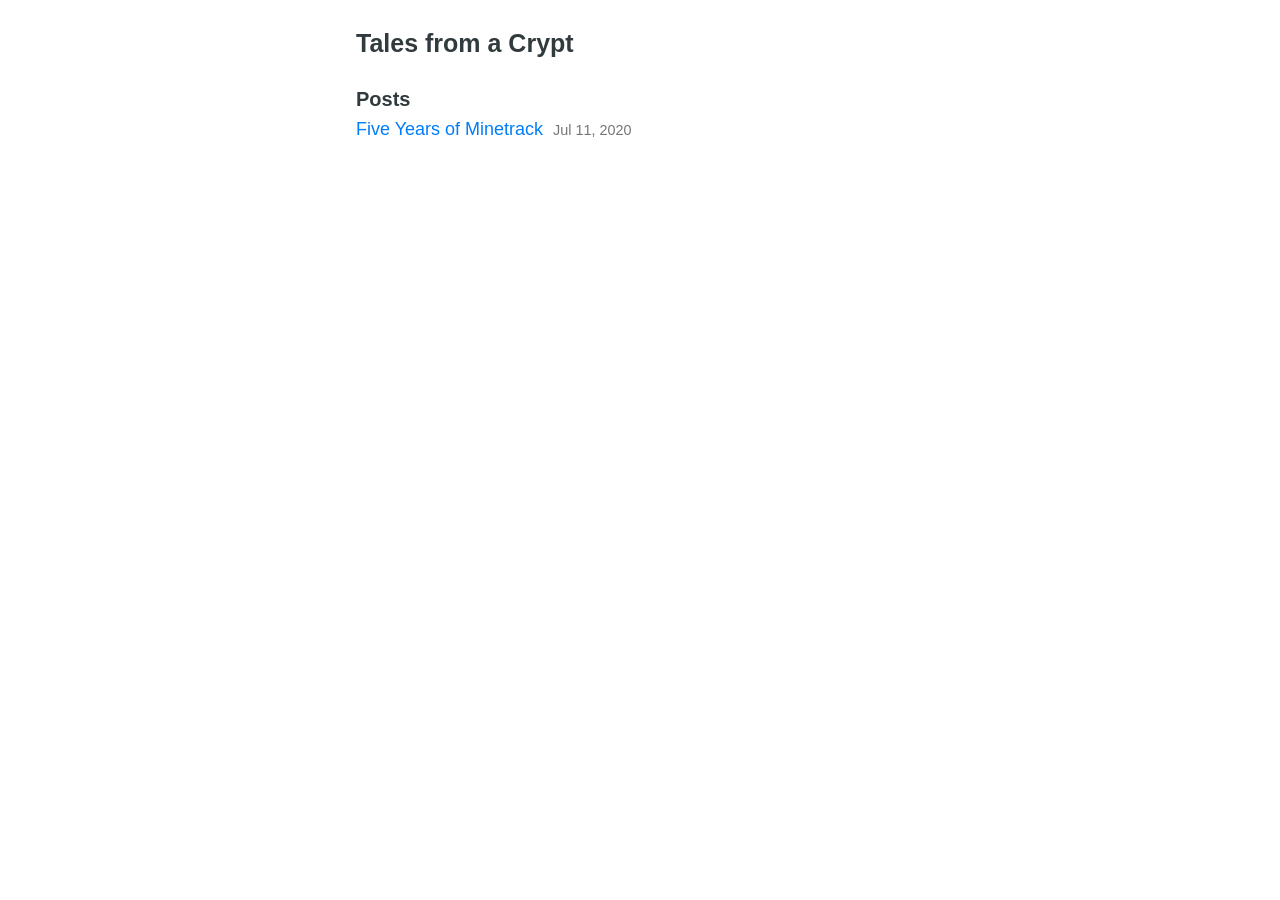
==== docs/index.html @ ddc6e7a3 "add hugo configuration" ====
<!DOCTYPE html>
<html><head>
	<meta name="generator" content="Hugo 0.74.3" />
    <meta charset="utf-8">
    <meta name="viewport" content="width=device-width, initial-scale=1.0">
    
    <link rel="shortcut icon" href="https://blog.nklow.com/favicon.ico">
    <link rel="alternate" type="application/rss+xml" href="https://blog.nklow.com/index.xml" title="Tales from a Crypt">
    
    <link rel="stylesheet" href="/css/style.min.css">

    <title>Tales from a Crypt</title>
</head>
<body><header id="banner">
    <h2><a href="https://blog.nklow.com">Tales from a Crypt</a></h2>
    <nav>
        <ul>
            
        </ul>
    </nav>
</header>
<main id="content">
<h3>Posts</h3>
<ul id="posts">

    <li>
        <a href="https://blog.nklow.com/posts/five-years-of-minetrack/">Five Years of Minetrack<small><time>Jul 11, 2020</time></small>
        </a>
    </li>

</ul>

        </main><footer id="footer">
    
</footer>
</body>
</html>
---- css/style.min.css ----
*,*:before,*:after{box-sizing:border-box}html{font-size:62.5%}body{font-size:16px;font-size:1.6rem;font-family:helvetica neue,arial,sans-serif;color:#313a3d;width:100%;margin:0 auto;padding:0 16px;line-height:1.6}header#banner{margin:25px 0}header#banner a{color:#313a3d;text-decoration:none}header#banner a:hover{text-decoration:underline}header#banner h2{display:inline;font-size:21px;font-size:2.1rem;margin:0 8px 0 0}header#banner nav{display:inline-block}header#banner nav ul{list-style-type:none;font-size:1.05em;text-transform:lowercase;margin:0;padding:0}header#banner nav ul li{display:inline;margin:0 3px}header#banner nav ul li a{color:#454545}main#content a{color:#007dfa;text-decoration:none}main#content a:hover{text-decoration:underline}main#content h1,main#content h2,main#content h3,main#content h4,main#content h5,main#content h6{margin-bottom:0;line-height:1.15}main#content h3{font-size:19px;font-size:1.9rem}main#content h1+p,main#content h2+p,main#content h3+p,main#content h4+p,main#content h5+p,main#content h6+p{margin-top:5px}main#content p{color:#394548;margin:16px 0}main#content hr{height:1px;border:0;background:#d8d8d8}main#content ul#posts{list-style-type:none;font-size:16px;font-size:1.6rem;margin-top:0;padding:0}main#content ul#posts li{margin:5px 0;padding:0}main#content ul#posts small{font-size:.8em;color:#767676;margin-left:10px}main#content ul#posts li a{text-decoration:none}main#content ul#posts li a:hover{color:#369aff}main#content ul#posts li a:hover small{color:inherit}main#content header#post-header h1{display:block;font-size:23px;font-size:2.3rem;line-height:1.15}main#content header#post-header time{display:block;font-size:.85em;color:#767676}main#content #toc{border:1px solid #b1b1b1;border-radius:1px;line-height:26px;margin:16px 0;padding:9px 14px}main#content #toc h4{font-size:1.06em;color:#3d3d3d;margin:0}main#content #toc nav#TableOfContents{margin-top:4px}main#content #toc nav#TableOfContents>ul,main#content #toc nav#TableOfContents>ol{margin-left:-40px}main#content #toc ul,main#content #toc ol{font-size:.98em;margin:0;padding:0 0 0 40px}main#content #toc ul{list-style-type:none}main#content #toc ol{counter-reset:item}main#content #toc ol li{display:block}main#content #toc ol li:before{content:counters(item,".")". ";counter-increment:item}main#content img{max-width:100%;margin:0 auto}main#content figure{margin:16px 0}main#content figure img{display:block;max-width:100%;margin:0 auto}main#content figure figcaption{font-size:.92em;font-style:italic;line-height:22px;text-align:center;margin-top:6px;padding:0 10px}main#content figure figcaption h4{font-style:normal;display:inline;margin:0}main#content figure figcaption p{display:inline;margin:0;padding-left:8px}main#content code,main#content pre{font-family:menlo,monospace}main#content code{font-size:.96em;padding:0 5px}main#content pre{display:block;overflow-x:auto;font-size:14px;font-size:1.4rem;white-space:pre;margin:20px 0;padding:1.5rem;line-height:1.4}main#content pre code{padding:0}main#content section.footnotes{font-size:.9em}footer#footer{font-size:14px;font-size:1.4rem;font-weight:300;color:#949494;margin:40px 0}@media(min-width:770px){body{width:600px;line-height:1.5}main#content hr{width:108%;margin-left:-3.8%}header#banner h2{font-size:25px;font-size:2.5rem}main#content h3{font-size:20px;font-size:2rem}main#content ul#posts{font-size:18px;font-size:1.8rem}main#content header#post-header h1{font-size:26px;font-size:2.6rem}main#content img{max-width:108%;margin-left:-3.8%}main#content figure{margin-left:-3.8%}main#content figure img{max-width:108%}main#content pre{width:108%;margin-left:-3.8%;padding:1.5rem 2.2rem}}@media(prefers-color-scheme:dark){body{color:#ebebeb;background:#121212}header#banner a{color:#e0e0e0;text-decoration:none}header#banner nav ul li a{color:#ccc}main#content a{color:#00b1ed}main#content p{color:#f5f5f5}main#content hr{background:#5c5c5c}main#content #toc h4{color:#d4d4d4}main#content ul#posts small{color:#a7a7a7}main#content ul#posts li a:hover{color:#21c7ff}main#content header#post-header time{color:#a7a7a7}}
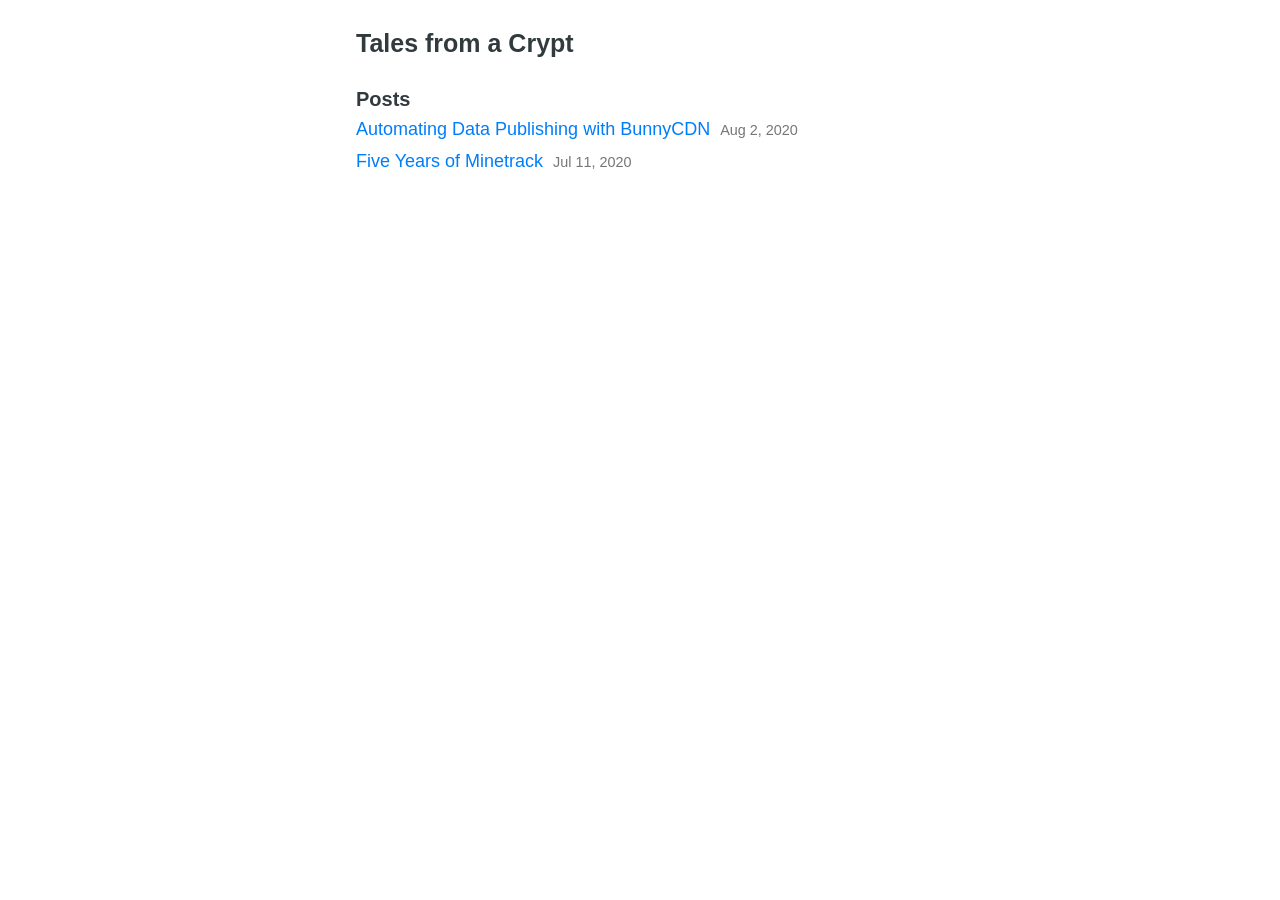
==== commit fee1fd87: "new: automating-minetrack-data-publishing.md" ====
--- a/docs/index.html
+++ b/docs/index.html
@@ -24,6 +24,11 @@
 <ul id="posts">
 
     <li>
+        <a href="https://blog.nklow.com/posts/automating-minetrack-data-publishing/">Automating Data Publishing with BunnyCDN<small><time>Aug 2, 2020</time></small>
+        </a>
+    </li>
+
+    <li>
         <a href="https://blog.nklow.com/posts/five-years-of-minetrack/">Five Years of Minetrack<small><time>Jul 11, 2020</time></small>
         </a>
     </li>
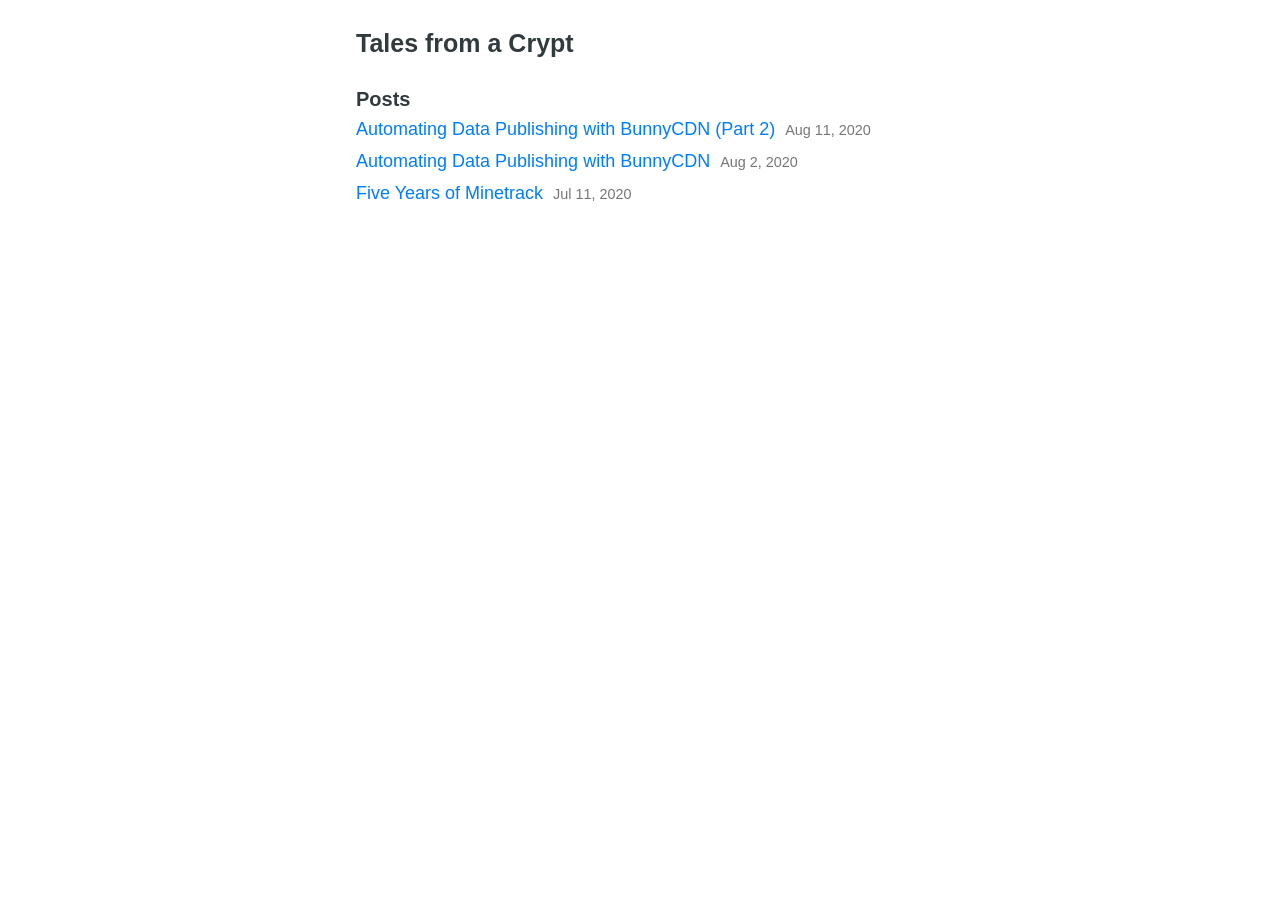
==== commit 48c215ab: "add content/posts/automating-minetrack-data-publishing-part-2.md" ====
--- a/docs/index.html
+++ b/docs/index.html
@@ -24,6 +24,11 @@
 <ul id="posts">
 
     <li>
+        <a href="https://blog.nklow.com/posts/automating-minetrack-data-publishing-part-2/">Automating Data Publishing with BunnyCDN (Part 2)<small><time>Aug 11, 2020</time></small>
+        </a>
+    </li>
+
+    <li>
         <a href="https://blog.nklow.com/posts/automating-minetrack-data-publishing/">Automating Data Publishing with BunnyCDN<small><time>Aug 2, 2020</time></small>
         </a>
     </li>
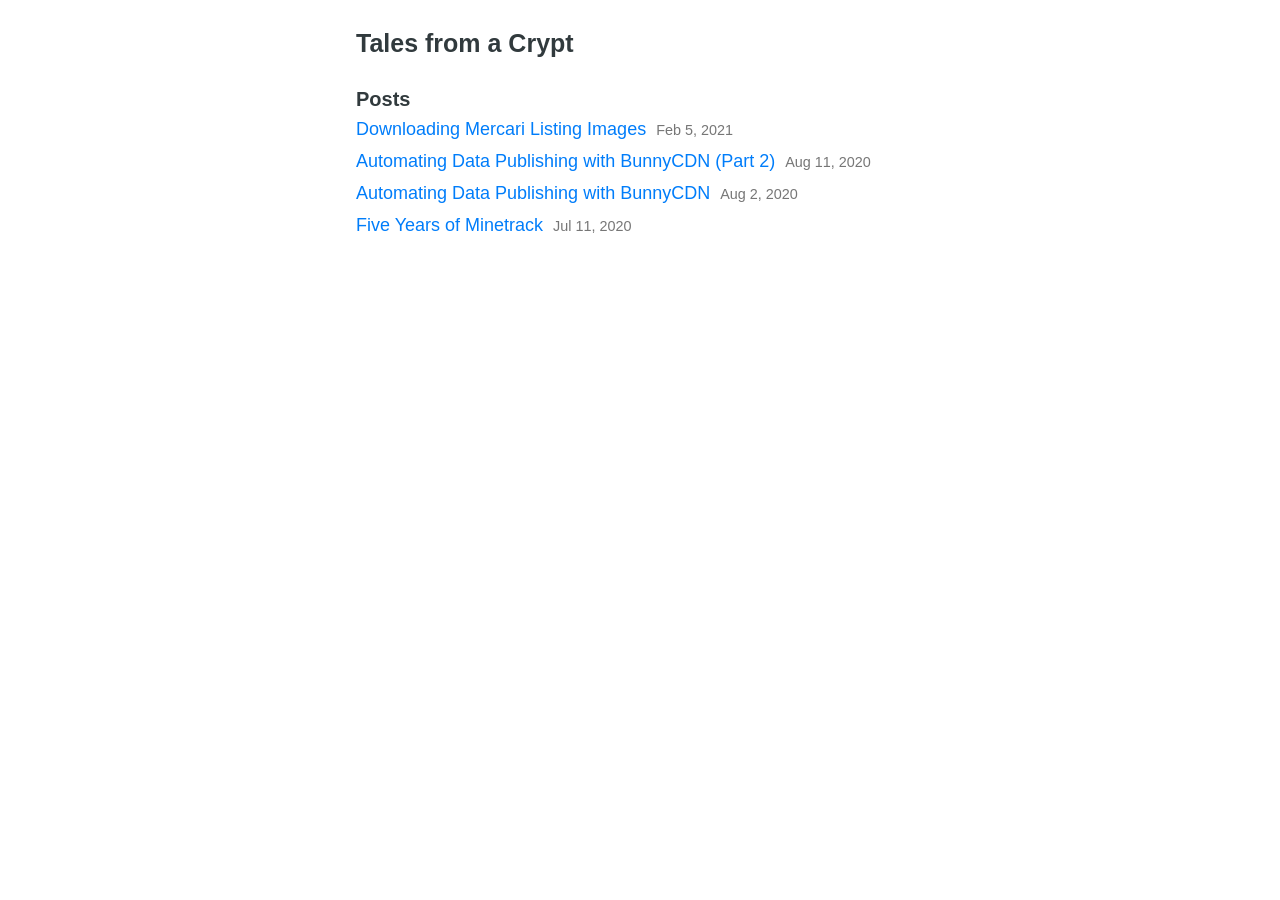
==== commit 2600626e: "rel: rebuild docs/" ====
--- a/docs/index.html
+++ b/docs/index.html
@@ -1,6 +1,6 @@
 <!DOCTYPE html>
 <html><head>
-	<meta name="generator" content="Hugo 0.74.3" />
+	<meta name="generator" content="Hugo 0.80.0" />
     <meta charset="utf-8">
     <meta name="viewport" content="width=device-width, initial-scale=1.0">
     
@@ -24,6 +24,11 @@
 <ul id="posts">
 
     <li>
+        <a href="https://blog.nklow.com/posts/downloading-mercari-listing-images/">Downloading Mercari Listing Images<small><time>Feb 5, 2021</time></small>
+        </a>
+    </li>
+
+    <li>
         <a href="https://blog.nklow.com/posts/automating-minetrack-data-publishing-part-2/">Automating Data Publishing with BunnyCDN (Part 2)<small><time>Aug 11, 2020</time></small>
         </a>
     </li>
